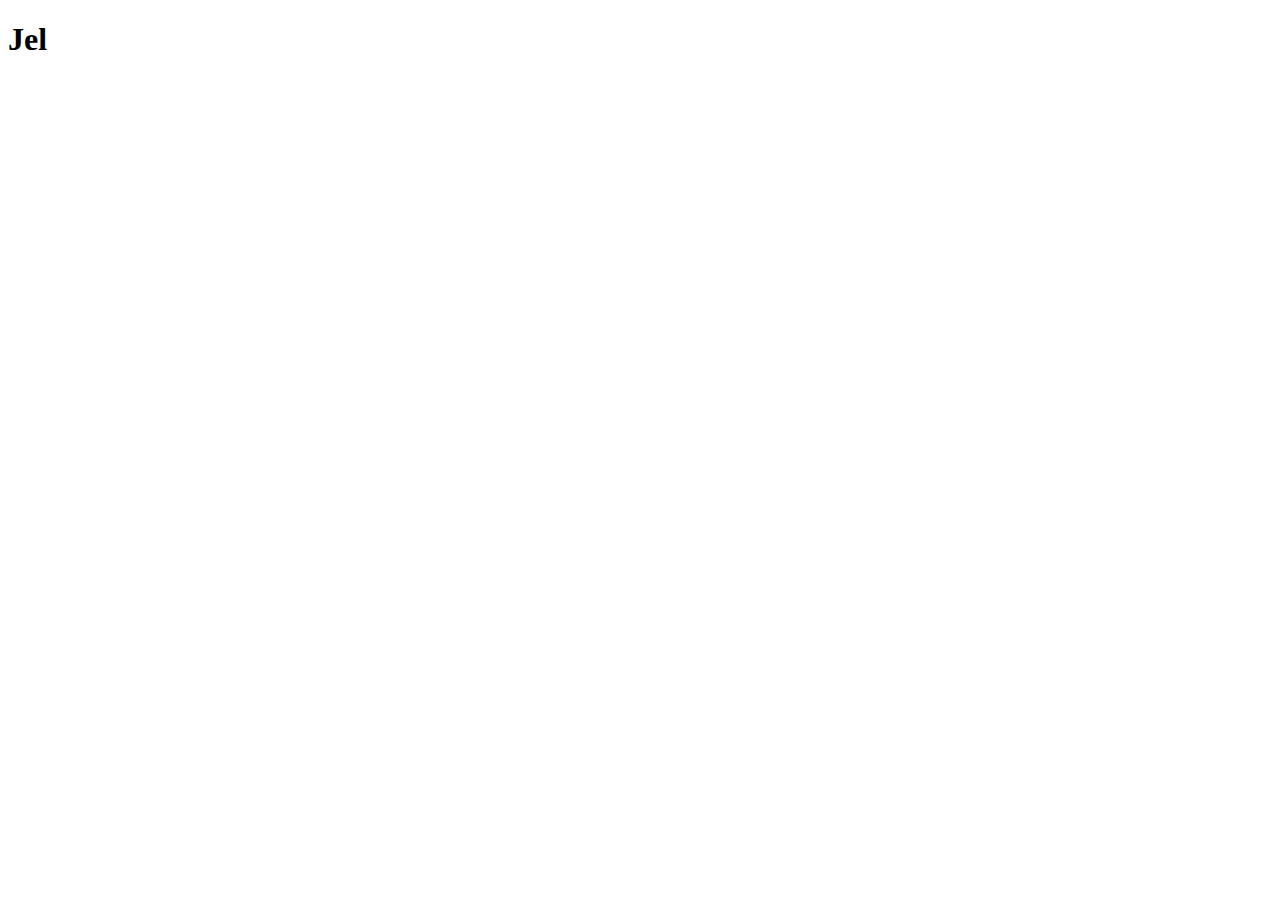
==== HTML notes/HTML - Personal Site/index.html @ ccff020b "test" ====
<!DOCTYPE html>
<html lang="en" dir="ltr">
<!-- head holds info about the webpage. It tells the browser what to do. -->
  <head>
    <!-- meta element gives extra metadata - tells browser that info is coded in UTF-8 -->
    <meta charset="utf-8">
    <title>Jello's Personal Site</title>
  </head>
  <!--  -->
  <body>
    <h1>Jel</h1>

  </body>
</html>
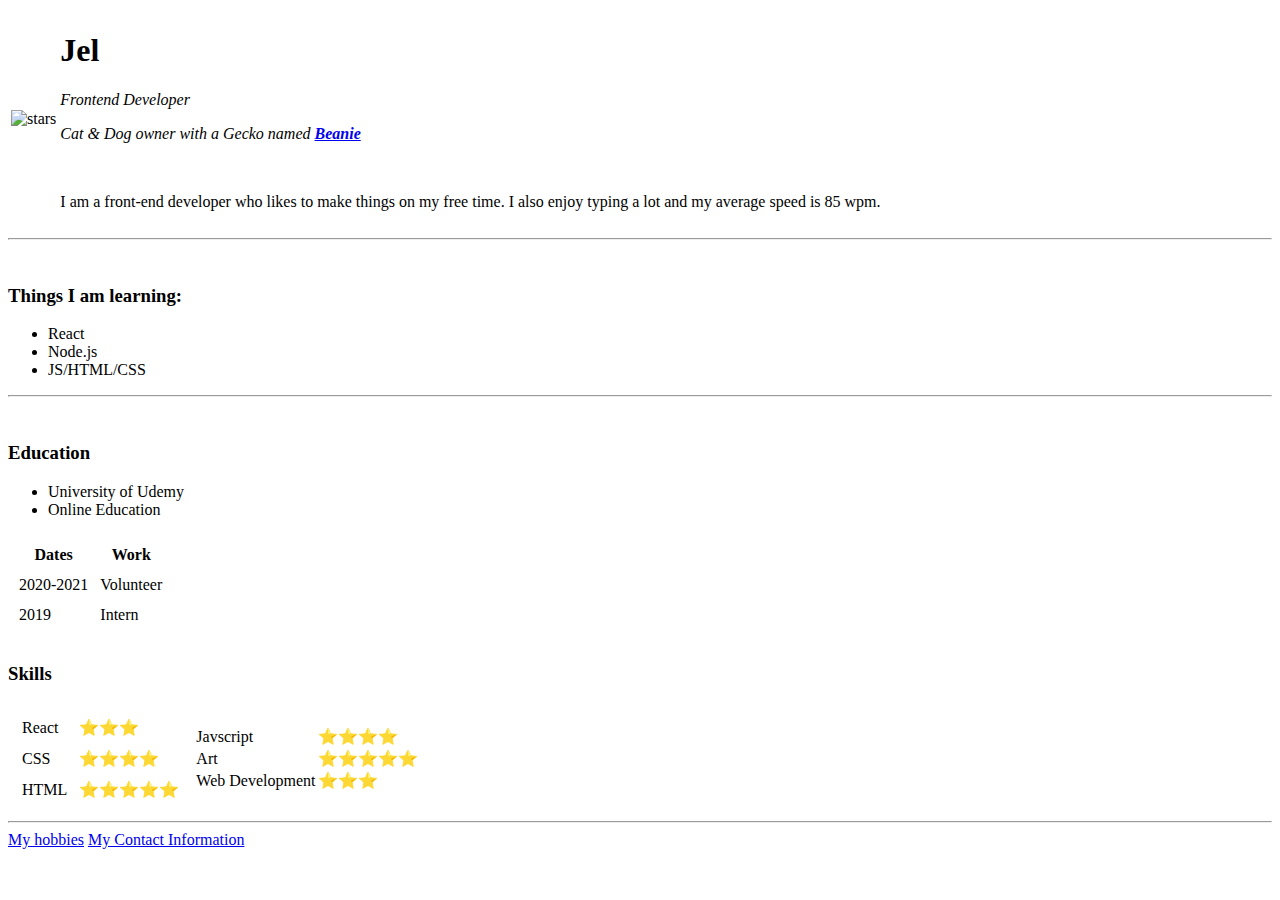
==== commit 91d67fc4: "updating files" ====
--- a/HTML notes/HTML - Personal Site/index.html
+++ b/HTML notes/HTML - Personal Site/index.html
@@ -1,14 +1,121 @@
 <!DOCTYPE html>
 <html lang="en" dir="ltr">
 <!-- head holds info about the webpage. It tells the browser what to do. -->
-  <head>
-    <!-- meta element gives extra metadata - tells browser that info is coded in UTF-8 -->
-    <meta charset="utf-8">
-    <title>Jello's Personal Site</title>
-  </head>
-  <!--  -->
-  <body>
-    <h1>Jel</h1>
 
-  </body>
+<head>
+  <!-- meta element gives extra metadata - tells browser that info is coded in UTF-8 -->
+  <meta charset="utf-8">
+  <title>Jello's Personal Site</title>
+</head>
+<!--  -->
+
+<body>
+<table>
+  <tr>
+    <td>  <img src="/Users/kistb/Documents/Github Javascript Folders/MERN-Notes/HTML notes/HTML - Personal Site/images/space.jpeg" alt="stars">
+</td>
+    <td>  <h1>Jel</h1>
+      <p><em>Frontend Developer</em></p>
+      <p>
+    <em>Cat & Dog owner with a Gecko named <strong><a href="https://assets.petco.com/petco/image/upload/c_pad,dpr_1.0,f_auto,q_auto,h_636,w_636/c_pad,h_636,w_636/542920-right-1">Beanie</a></strong></em>
+      </p>
+      <br>
+      <p>I am a front-end developer who likes to make things on my free time. I also enjoy typing a lot and my average speed is 85 wpm.</p></td>
+  </tr>
+</table>
+
+
+
+  <!-- line -->
+  <hr>
+  <br>
+  <h3>Things I am learning: </h3>
+  <ul>
+    <li>React</li>
+    <li>Node.js</li>
+    <li>JS/HTML/CSS</li>
+</ul>
+    <!-- line -->
+    <hr>
+    <br>
+    <h3>Education</h3>
+    <ul>
+      <li>University of Udemy</li>
+      <li>Online Education</li>
+    </ul>
+
+
+    <table cellspacing="10">
+      <!-- header cells in the head -->
+      <thead>
+        <tr>
+          <th>Dates</th>
+          <th>Work</th>
+        </tr>
+      </thead>
+<!-- table data in the body -->
+      <tbody>
+        <tr>
+          <td>2020-2021</td>
+          <td>Volunteer</td>
+        </tr>
+        <td>2019</td>
+        <td>Intern</td>
+        <tr>
+        </tr>
+            </tbody>
+<tfoot>
+</tfoot>
+    </table>
+
+<!-- skills table -->
+<h3>Skills</h3>
+
+<table>
+  <tr>
+    <!-- 1st tables -->
+    <td><table cellspacing="10">
+    <tbody>
+      <tr>
+        <td>React</td>
+        <td>⭐️⭐️⭐️</td>
+      </tr>
+
+    <tr>
+      <td>CSS</td>
+      <td>⭐️⭐️⭐️⭐️</td>
+    </tr>
+    <tr>
+      <td>HTML</td>
+      <td>⭐️⭐️⭐️⭐️⭐️</td>
+    </tr>
+    </tbody>
+    </table>
+</td>
+<!-- end of 1st table -->
+    <td>
+<table cellspacing="1">
+  <tr>
+    <td>Javscript</td>
+    <td>⭐️⭐️⭐️⭐️</td>
+  </tr>
+  <tr>
+    <td>Art</td>
+    <td>⭐️⭐️⭐️⭐️⭐️</td>
+  </tr>
+  <tr>
+    <td>Web Development</td>
+    <td>⭐️⭐️⭐️</td>
+  </tr>
+</table>
+    </td>
+  </tr>
+</table>
+
+
+    <hr>
+    <a href="hobbies.html">My hobbies</a>
+    <a href="contacts.html">My Contact Information</a>
+</body>
+
 </html>
